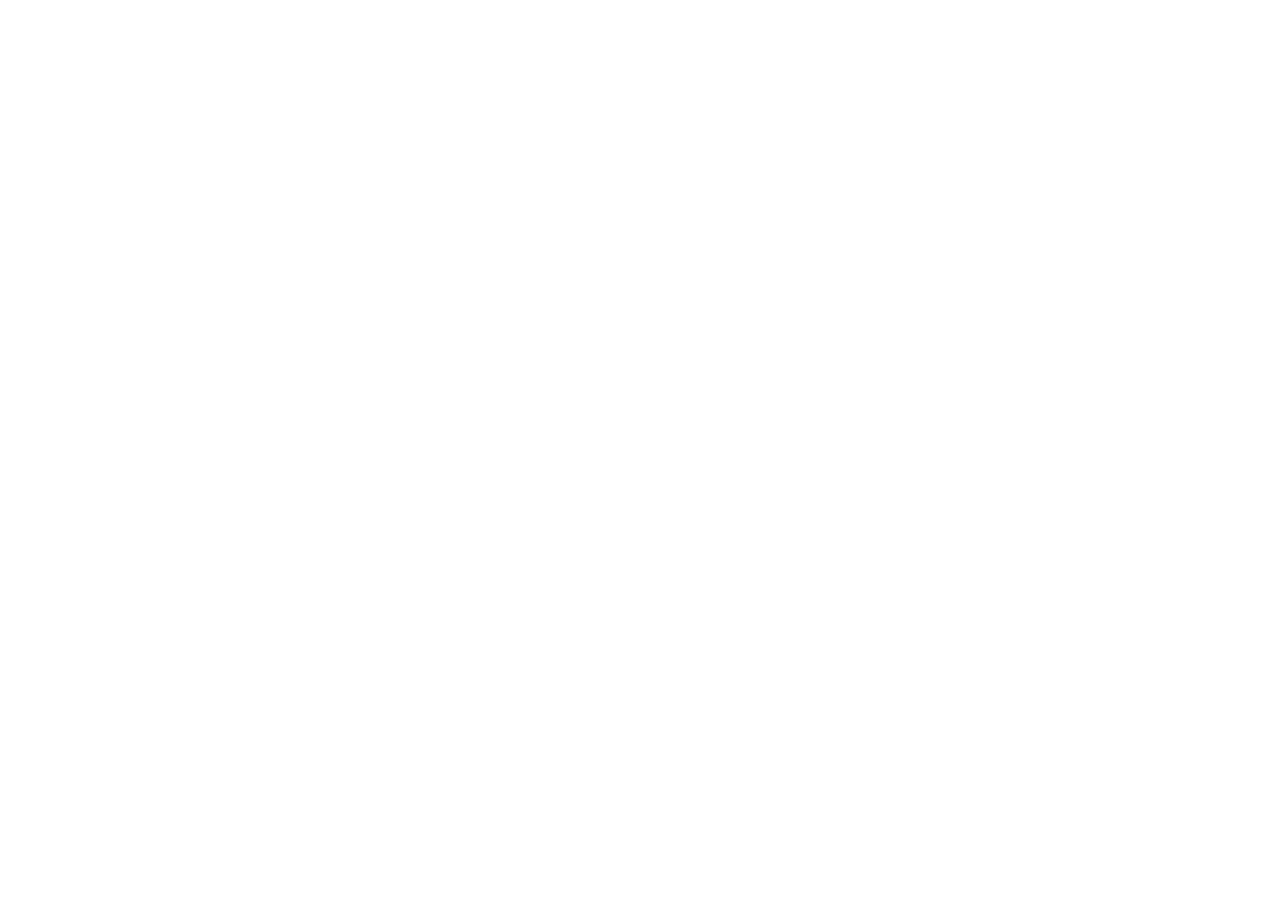
==== index.html @ 9f72ef75 "Update and rename home.html to index.html" ====
<!DOCTYPE html>
<html>
    <head>
        <title> Jordan Crane | Home </title>
        <link href="https://fonts.googleapis.com/css?family=Amatic+SC|Raleway:100,200,300,400,500,600,700,800,900" rel="stylesheet">
    </head>
    <body>

    </body>
</html>
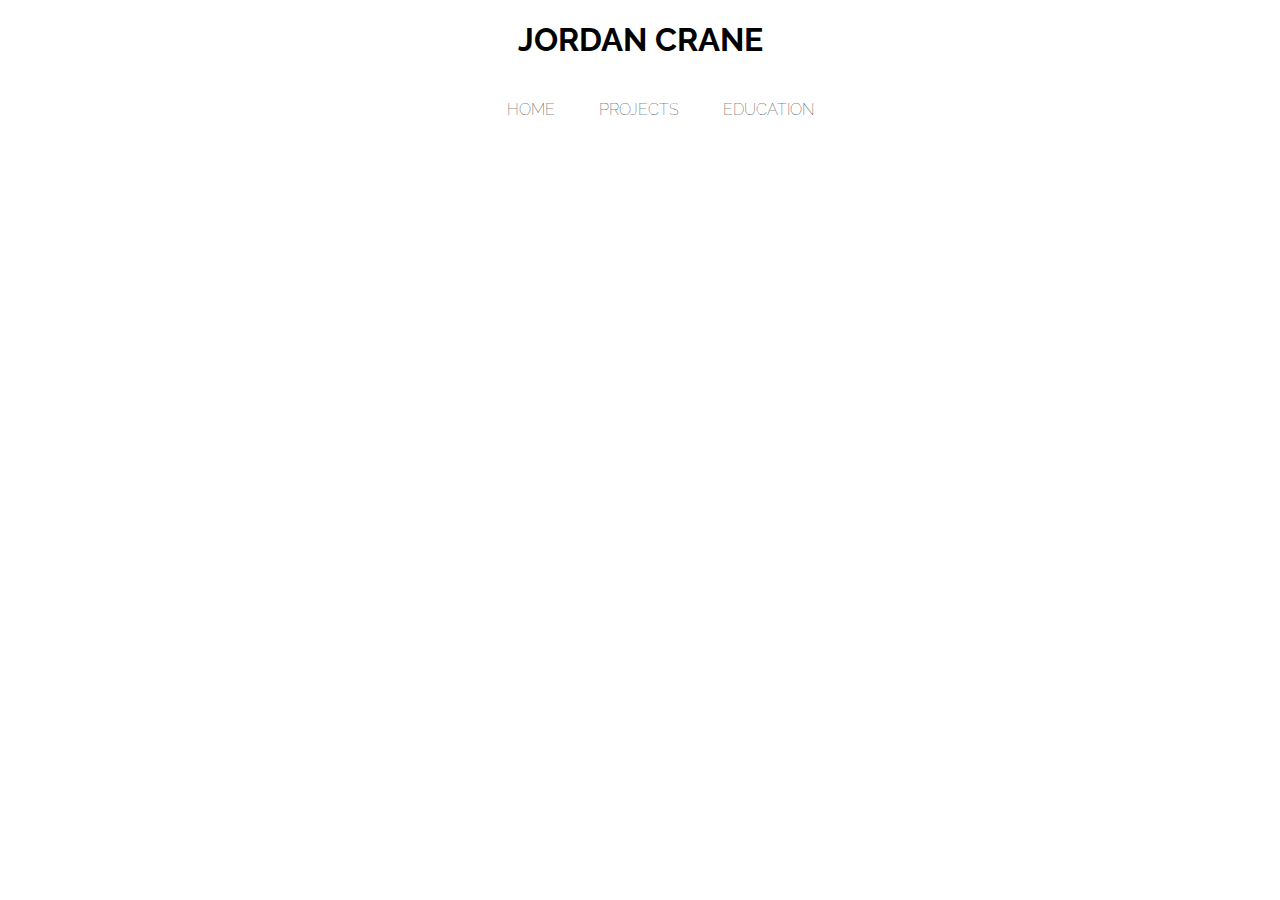
==== commit 2221d2ad: "Add css and gitignore for swap files" ====
--- a/index.html
+++ b/index.html
@@ -1,10 +1,24 @@
 <!DOCTYPE html>
 <html>
-    <head>
-        <title> Jordan Crane | Home </title>
-        <link href="https://fonts.googleapis.com/css?family=Amatic+SC|Raleway:100,200,300,400,500,600,700,800,900" rel="stylesheet">
-    </head>
-    <body>
-
-    </body>
+  <head>
+    <title> Jordan Crane </title>
+    <link rel="stylesheet" type="text/css" href="css/main.css" />
+    <link href="https://fonts.googleapis.com/css?family=Amatic+SC|Raleway:100,200,300,400,500,600,700,800,900" rel="stylesheet">
+  </head>
+  <body>
+    <div class="header">
+      <h1> Jordan Crane </h1>
+    </div>
+    <div class="nav">
+      <ul>
+        <li> Home </li>
+        <li> Projects </li>
+        <li> Education </li>
+      </ul>
+    </div>
+    <div class="main">
+    </div>
+    <div class="footer">
+    </div>
+  </body>
 </html>
--- a/css/main.css
+++ b/css/main.css
@@ -0,0 +1,22 @@
+html {
+    font-family: Raleway, sans-serif;
+}
+
+.header {
+    text-align: center;
+    text-transform: uppercase;
+}
+
+.nav {
+    text-align: center;
+}
+
+.nav li {
+    text-align: center;
+    font-weight: 100;
+    padding: 20px 0px;
+    text-transform: uppercase;
+    margin-right: 20px;
+    margin-left: 20px;
+    display: inline-block;
+}
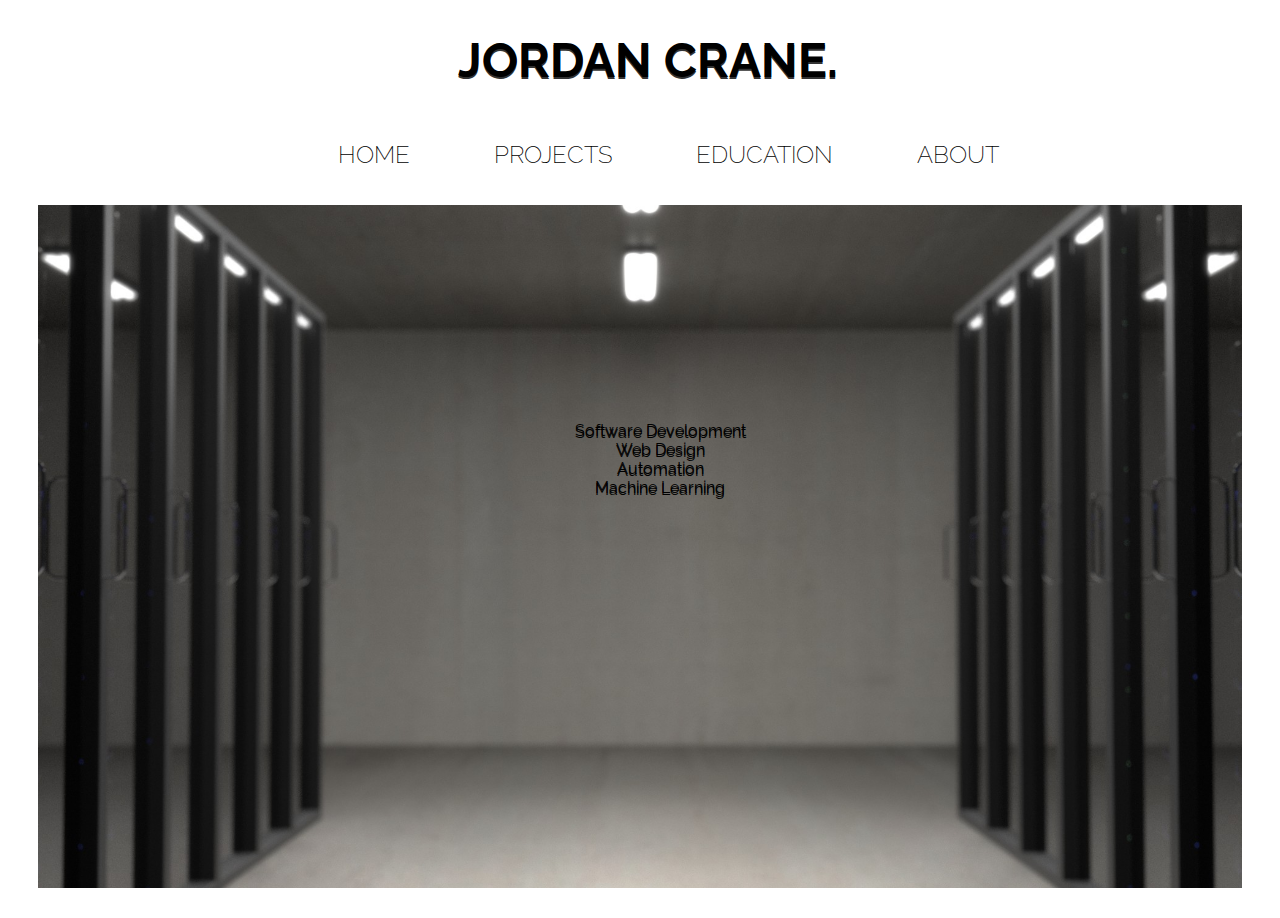
==== commit b8b9129a: "Add images and more css" ====
--- a/index.html
+++ b/index.html
@@ -1,22 +1,30 @@
 <!DOCTYPE html>
 <html>
   <head>
-    <title> Jordan Crane </title>
+    <title>Jordan Crane | Home</title>
+
     <link rel="stylesheet" type="text/css" href="css/main.css" />
     <link href="https://fonts.googleapis.com/css?family=Amatic+SC|Raleway:100,200,300,400,500,600,700,800,900" rel="stylesheet">
   </head>
   <body>
     <div class="header">
-      <h1> Jordan Crane </h1>
-    </div>
-    <div class="nav">
-      <ul>
-        <li> Home </li>
-        <li> Projects </li>
-        <li> Education </li>
-      </ul>
+      <h1>Jordan Crane.</h1>
+      <div class="nav">
+        <ul>
+          <li> <a href="index.html">Home</a></li>
+          <li> <a href="projects.html">Projects</a></li>
+          <li> <a href="education.html">Education</a></li>
+          <li> <a href="about.html">About</a></li>
+        </ul>
+      </div>
     </div>
     <div class="main">
+      <ul>
+        <li>Software Development</li>
+        <li>Web Design</li>
+        <li>Automation</li>
+        <li>Machine Learning</li>
+      </ul>
     </div>
     <div class="footer">
     </div>
--- a/css/main.css
+++ b/css/main.css
@@ -2,9 +2,29 @@
     font-family: Raleway, sans-serif;
 }
 
+h1 {
+    font-size: 48px;
+    text-align: center;
+    color: black;
+    text-shadow: 0 2px #333;
+    text-transform: uppercase;
+}
+
 .header {
-    text-align: center;
-    text-transform: uppercase;
+    position: fixed;
+    background: #fff;
+    z-index: 99;
+    width: 100%;
+    top: 0px;
+}
+
+a {
+    text-decoration: none;
+    color: black;
+}
+
+a:hover {
+    color: grey;
 }
 
 .nav {
@@ -13,10 +33,29 @@
 
 .nav li {
     text-align: center;
-    font-weight: 100;
-    padding: 20px 0px;
+    font-weight: 200;
+    font-size: 24px;
+    padding: 20px 20px;
     text-transform: uppercase;
     margin-right: 20px;
     margin-left: 20px;
     display: inline-block;
 }
+
+.main {
+    text-align: center;
+    text-color: white;
+    text-shadow: 0 2px black;
+    font-weight: 400;
+    margin: auto;
+    background-image: url("../images/servers.jpeg");
+    background-position: center top;
+    background-size: cover;
+    padding: 375px 0; 
+    margin: 30px;
+}
+
+.main ul {
+    list-style-type: none;
+    display: inline block;
+}
